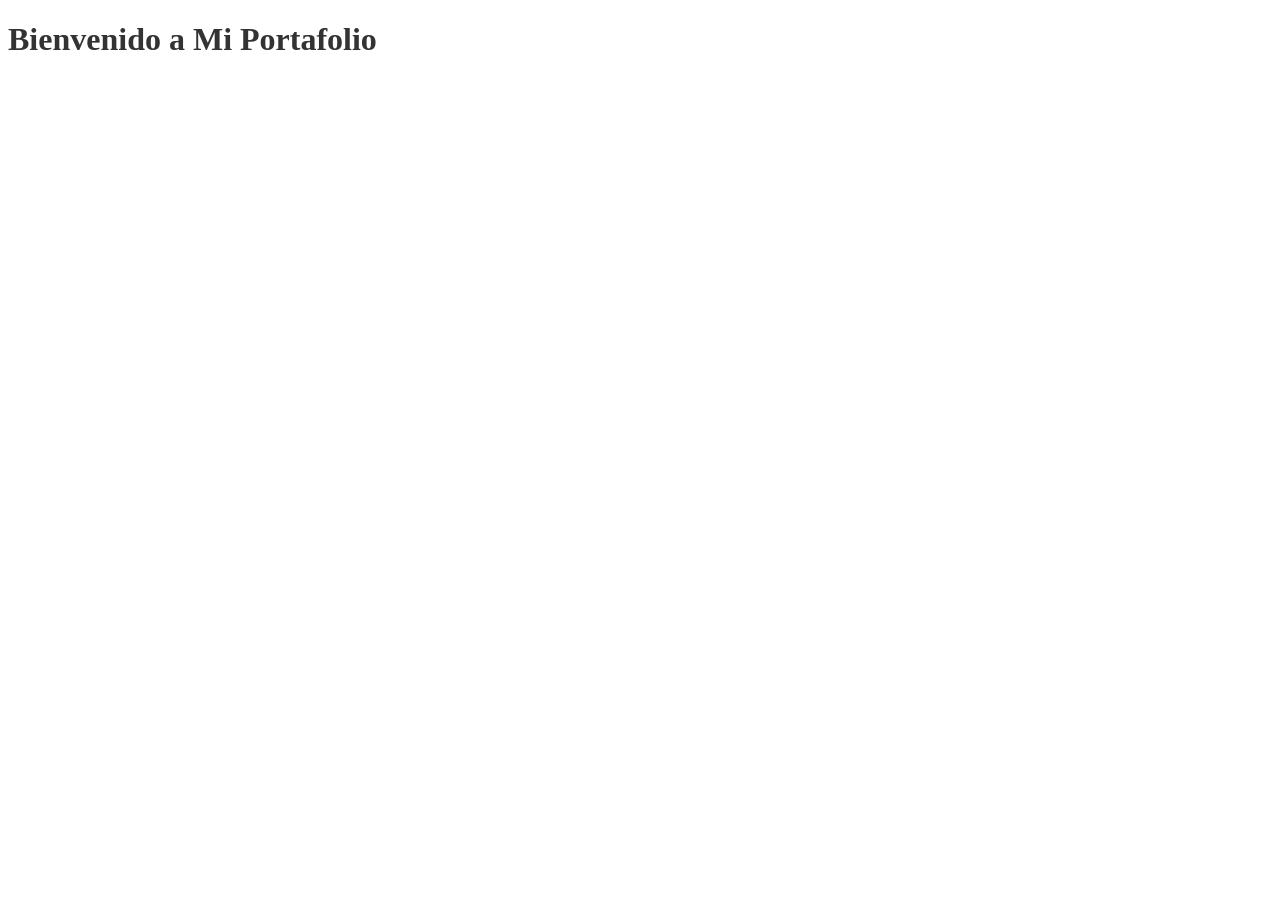
==== index.html @ 8c1741ed "first commit" ====
<!DOCTYPE html>
<html lang="es">
  <head>
    <meta charset="UTF-8">
    <meta name="viewport" content="width=device-width, initial-scale=1.0">
    <title>Mi Portafolio</title>
    <link rel="stylesheet" href="index.css">
  </head>
  <body>
    <header>
      <h1 class="title">Bienvenido a Mi Portafolio</h1>
    </header>
    <main></main>
    <footer></footer>
  </body>
</html>
---- index.css ----
.title {
  font-size: 2rem;
  color: #333;
}
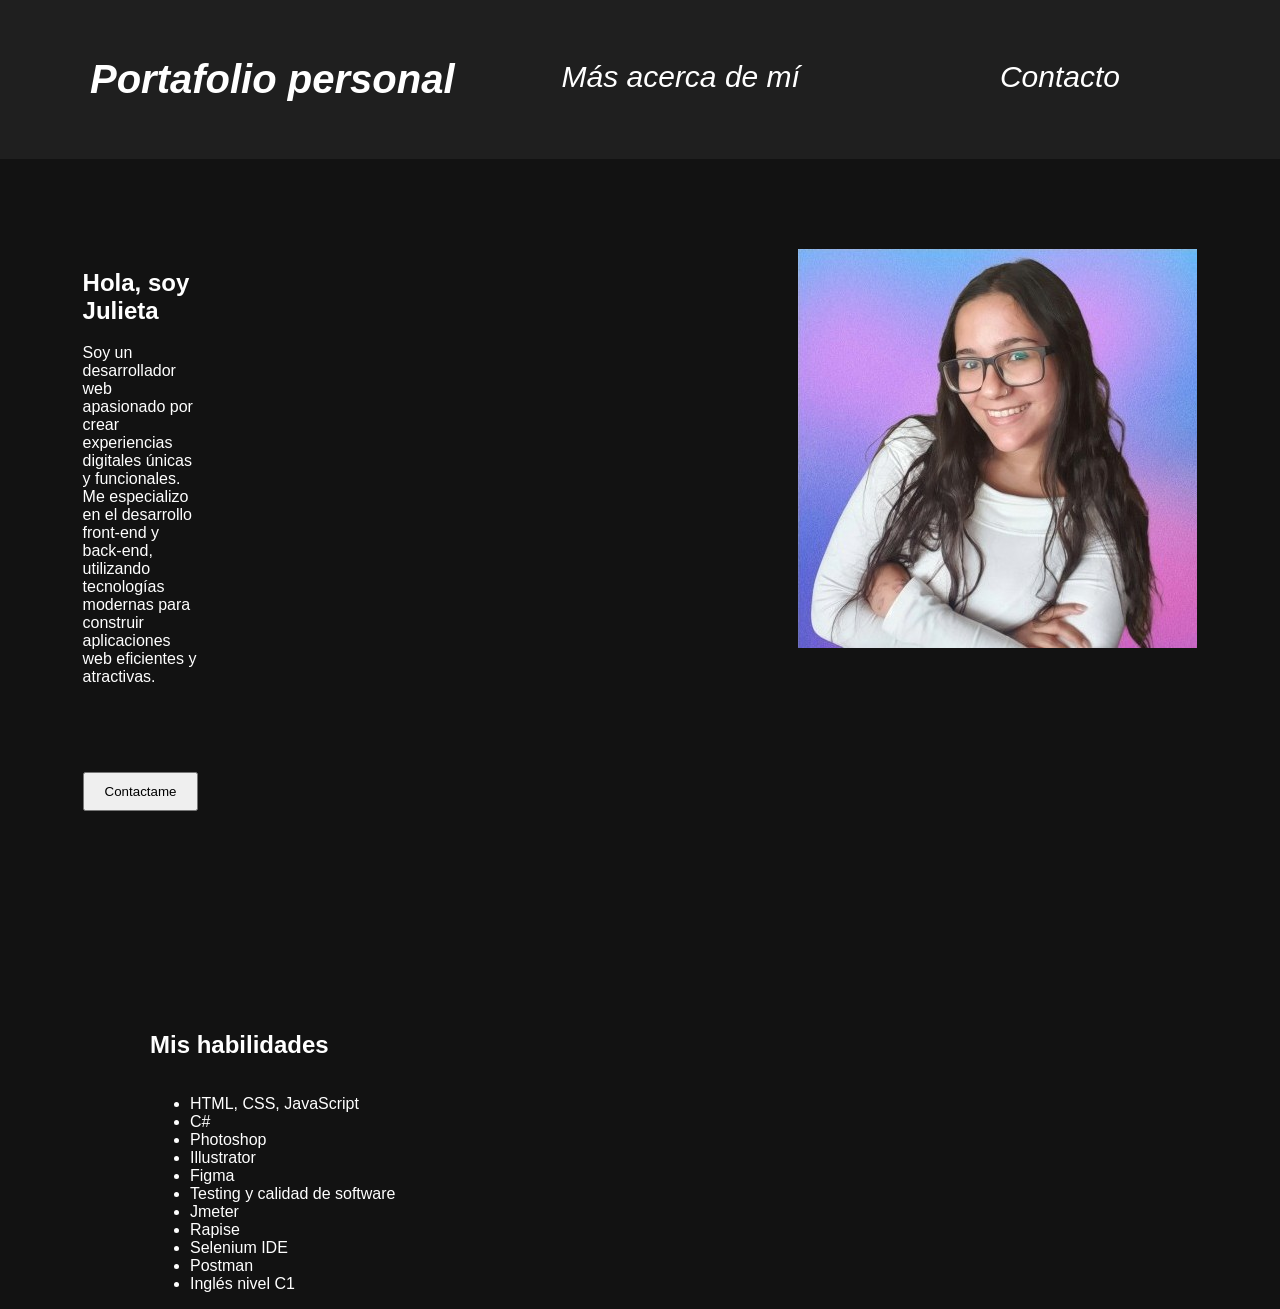
==== commit 5edc049a: "feat: add html basic content" ====
--- a/index.html
+++ b/index.html
@@ -4,13 +4,50 @@
     <meta charset="UTF-8">
     <meta name="viewport" content="width=device-width, initial-scale=1.0">
     <title>Mi Portafolio</title>
-    <link rel="stylesheet" href="index.css">
+    <link rel="stylesheet" href="styles.css">
   </head>
   <body>
     <header>
-      <h1 class="title">Bienvenido a Mi Portafolio</h1>
+      <div class="header">
+        <div> <h1 class="title_logo">Portafolio personal </h1> </div>
+      <div class="header_secciones"> 
+        <div> <section> <p ><a class="secciones_hijo" href="./acercade.html">Más acerca de mí</a></p> </section> </div>
+        <div> <a class="secciones_hijo" href="./contacto.html"><section> <p>Contacto</p> </section> </a></div>
+        </div>
+      </div>
     </header>
-    <main></main>
-    <footer></footer>
+    <main>
+      <div class="main_padre">
+<div class="main_content_1">
+  <div class="main_content_hijo_1">
+    <h2 class="main_content_hijo_titulo">Hola, soy <span>Julieta</span></h2>
+    <p class="main_content_hijo_1_parrafo">Soy un desarrollador web apasionado por crear experiencias digitales únicas y funcionales. Me especializo en el desarrollo front-end y back-end, utilizando tecnologías modernas para construir aplicaciones web eficientes y atractivas.</p>
+    <button class="btn_CTA_h1">Contactame</button>
+  </div>
+  <div class="fotojb">
+    <img src="./img/fotoJB.jpg" alt="Foto de Julieta" class="fotojb_img">
+  </div>
+</div>
+<div class="main_content_2">
+  <h2 class="main_content_hijo_titulo">Mis habilidades</h2>
+  <ul class="main_content_hijo_2_lista">
+    <li>HTML, CSS, JavaScript</li>
+    <li>C#</li>
+    <li>Photoshop</li>
+    <li>Illustrator</li>
+    <li>Figma</li>
+    <li>Testing y calidad de software</li>
+    <li>Jmeter</li>
+    <li>Rapise</li>
+    <li>Selenium IDE</li>
+    <li>Postman</li>
+    <li>Inglés nivel C1</li>
+  </ul>
+</div>
+</div>
+    </main>
+    <footer>
+
+    </footer>
   </body>
 </html>
--- a/styles.css
+++ b/styles.css
@@ -0,0 +1,69 @@
+.title {
+  font-size: 2rem;
+  color: white;
+}
+
+body {
+  background-color: #121212;
+  font-family: Arial, sans-serif;
+  margin: 0;
+  padding: 0;
+}
+
+.header {
+  background-color: #1f1f1f;
+  padding: 30px 160px 30px 90px;
+  text-align: center;
+  display: flex;
+  justify-content: space-between;
+  font-style: italic;
+  color: white;
+}
+
+.title_logo {
+font-size: 40px;
+}
+
+.header_secciones {
+  display: flex;
+  font-size: 30px;
+  gap: 200px;
+}
+
+.secciones_hijo, .title_logo {
+  text-decoration: none;
+  color: white;
+}
+
+.main_content_1 {
+  display: flex;
+  color: white;
+  padding: 30px 150px 0 150px;
+  justify-content:center;
+  flex-direction: row;
+  gap: 600px;
+  margin: 60px 0 130px 0;
+}
+
+.main_content_hijo {
+display: flex;
+  padding: 20px;
+  flex-direction: column;
+}
+
+.btn_CTA_h1{
+padding: 10px 20px;
+margin: 70px 0 70px 0;
+}
+
+.main_content_2 {
+  display: flex;
+  color: white;
+  justify-content:center;
+  flex-direction: column;
+    padding: 0 150px 0 150px;
+}
+
+.acercade_padre {
+  flex-direction: column;
+}
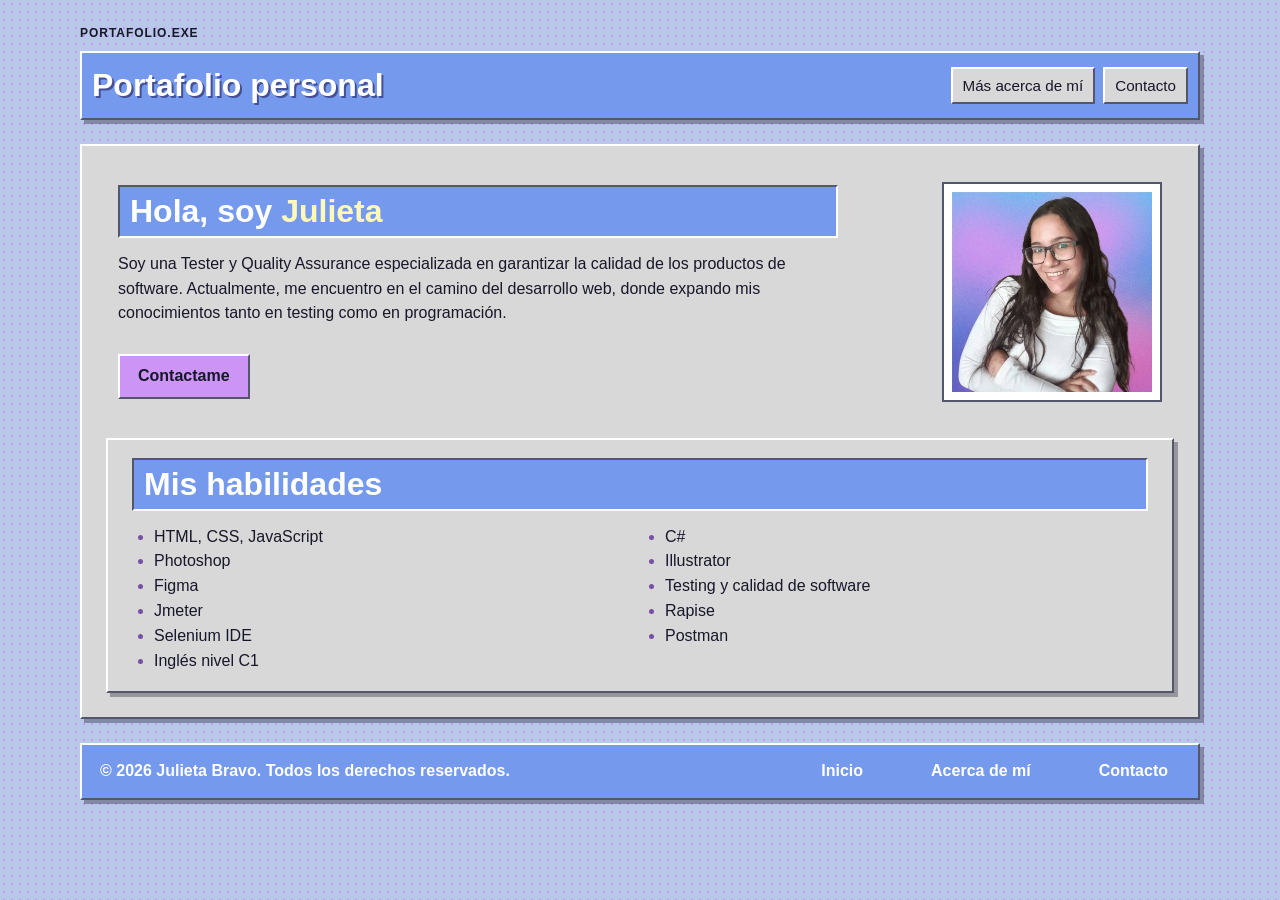
==== commit cb0e97ac: "feat: add navigation and update styles" ====
--- a/index.html
+++ b/index.html
@@ -10,10 +10,12 @@
     <header>
       <div class="header">
         <div> <h1 class="title_logo">Portafolio personal </h1> </div>
-      <div class="header_secciones"> 
-        <div> <section> <p ><a class="secciones_hijo" href="./acercade.html">Más acerca de mí</a></p> </section> </div>
-        <div> <a class="secciones_hijo" href="./contacto.html"><section> <p>Contacto</p> </section> </a></div>
-        </div>
+        <nav aria-label="Navegación principal">
+          <div class="header_secciones"> 
+            <div> <section> <p ><a class="secciones_hijo" href="./acercade.html">Más acerca de mí</a></p> </section> </div>
+            <div> <a class="secciones_hijo" href="./contacto.html"><section> <p>Contacto</p> </section> </a></div>
+          </div>
+        </nav>
       </div>
     </header>
     <main>
@@ -21,8 +23,8 @@
 <div class="main_content_1">
   <div class="main_content_hijo_1">
     <h2 class="main_content_hijo_titulo">Hola, soy <span>Julieta</span></h2>
-    <p class="main_content_hijo_1_parrafo">Soy un desarrollador web apasionado por crear experiencias digitales únicas y funcionales. Me especializo en el desarrollo front-end y back-end, utilizando tecnologías modernas para construir aplicaciones web eficientes y atractivas.</p>
-    <button class="btn_CTA_h1">Contactame</button>
+    <p class="main_content_hijo_1_parrafo">Soy una Tester y Quality Assurance especializada en garantizar la calidad de los productos de software. Actualmente, me encuentro en el camino del desarrollo web, donde expando mis conocimientos tanto en testing como en programación.</p>
+    <a class="btn_CTA_h1" href="./contacto.html">Contactame</a>
   </div>
   <div class="fotojb">
     <img src="./img/fotoJB.jpg" alt="Foto de Julieta" class="fotojb_img">
@@ -47,7 +49,14 @@
 </div>
     </main>
     <footer>
-
+      <div class="footer">
+        <p>© 2026 Julieta Bravo. Todos los derechos reservados.</p>
+        <nav class="footer_links" aria-label="Navegación de pie de página">
+          <a href="./index.html">Inicio</a>
+          <a href="./acercade.html">Acerca de mí</a>
+          <a href="./contacto.html">Contacto</a>
+        </nav>
+      </div>
     </footer>
   </body>
 </html>
--- a/styles.css
+++ b/styles.css
@@ -1,69 +1,361 @@
-.title {
-  font-size: 2rem;
-  color: white;
+:root {
+  --desktop-blue: #759aed;
+  --lavender: #cb94f5;
+  --ink: #17172a;
+  --window-gray: #d8d8d8;
+  --shadow: #55556b;
+  --desktop-bg: #b8c8e8;
+  --desktop-speck: #cb94f5;
+}
+
+* {
+  box-sizing: border-box;
 }
 
 body {
-  background-color: #121212;
-  font-family: Arial, sans-serif;
-  margin: 0;
-  padding: 0;
+  min-height: 100vh;
+  margin: 0;
+  padding: 24px;
+  color: var(--ink);
+  background-color: var(--desktop-bg);
+  background-image: radial-gradient(var(--desktop-speck) 1px, transparent 1px);
+  background-size: 8px 8px;
+  font-family: "Trebuchet MS", Verdana, sans-serif;
+  line-height: 1.55;
+}
+
+body::before {
+  content: "PORTAFOLIO.EXE";
+  display: block;
+  max-width: 1120px;
+  margin: 0 auto 8px;
+  color: var(--ink);
+  font-size: 0.75rem;
+  font-weight: bold;
+  letter-spacing: 0.08em;
+}
+
+header,
+main,
+footer {
+  max-width: 1120px;
+  margin: 0 auto;
+}
+
+.header,
+.main_padre,
+.main_content_2 {
+  border: 2px solid;
+  border-color: white var(--shadow) var(--shadow) white;
+  background: var(--window-gray);
+  box-shadow: 4px 4px 0 rgba(23, 23, 42, 0.35);
 }
 
 .header {
-  background-color: #1f1f1f;
-  padding: 30px 160px 30px 90px;
-  text-align: center;
-  display: flex;
+  display: flex;
+  align-items: center;
   justify-content: space-between;
-  font-style: italic;
-  color: white;
+  gap: 24px;
+  padding: 8px 10px;
+  color: white;
+  background: var(--desktop-blue);
+}
+
+.header h1,
+.header_secciones p {
+  margin: 0;
 }
 
 .title_logo {
-font-size: 40px;
+  margin: 0;
+  color: white;
+  font-size: clamp(1.25rem, 3vw, 2rem);
+  font-weight: bold;
+  text-decoration: none;
+  text-shadow: 2px 2px #454f95;
 }
 
 .header_secciones {
   display: flex;
-  font-size: 30px;
-  gap: 200px;
-}
-
-.secciones_hijo, .title_logo {
+  flex-wrap: wrap;
+  gap: 8px;
+  font-size: 0.95rem;
+}
+
+.secciones_hijo {
+  display: block;
+  padding: 5px 10px;
+  color: var(--ink);
+  background: var(--window-gray);
+  border: 2px solid;
+  border-color: white var(--shadow) var(--shadow) white;
   text-decoration: none;
-  color: white;
+  transition: background-color 0.25s ease, transform 0.2s ease, box-shadow 0.25s ease;
+}
+
+.secciones_hijo:hover,
+.secciones_hijo:focus-visible,
+.btn_CTA_h1:hover,
+.btn_CTA_h1:focus-visible {
+  background: var(--lavender);
+  transform: translateY(-1px);
+  box-shadow: 2px 2px 0 rgba(23, 23, 42, 0.2);
+}
+
+.main_padre {
+  margin-top: 24px;
+  padding: 24px;
 }
 
 .main_content_1 {
   display: flex;
-  color: white;
-  padding: 30px 150px 0 150px;
-  justify-content:center;
-  flex-direction: row;
-  gap: 600px;
-  margin: 60px 0 130px 0;
-}
-
-.main_content_hijo {
-display: flex;
-  padding: 20px;
+  align-items: center;
+  justify-content: space-between;
+  gap: 48px;
+  padding: 12px;
+}
+
+#acercade_padre {
+  align-items: stretch;
   flex-direction: column;
-}
-
-.btn_CTA_h1{
-padding: 10px 20px;
-margin: 70px 0 70px 0;
+  gap: 26px;
+  max-width: none;
+}
+
+#acercade_padre .main_content_hijo_titulo,
+#acercade_padre .main_content_hijo_1_parrafo {
+  width: 100%;
+  margin: 0;
+}
+
+.main_content_hijo_1,
+.main_content_1[id="acercade_padre"] {
+  max-width: 720px;
+}
+
+.main_content_hijo_titulo {
+  margin: 0 0 14px;
+  padding: 5px 10px;
+  color: white;
+  background: var(--desktop-blue);
+  border: 2px solid;
+  border-color: var(--shadow) white white var(--shadow);
+  font-size: clamp(1.35rem, 3vw, 2rem);
+  line-height: 1.2;
+}
+
+.main_content_hijo_titulo span {
+  color: #fff8b8;
+}
+
+.main_content_hijo_1_parrafo {
+  margin: 12px 0;
+}
+
+.btn_CTA_h1,
+form button {
+  display: inline-block;
+  margin-top: 16px;
+  padding: 8px 18px;
+  color: var(--ink);
+  background: var(--lavender);
+  border: 2px solid;
+  border-color: white var(--shadow) var(--shadow) white;
+  font: inherit;
+  font-weight: bold;
+  text-decoration: none;
+  cursor: pointer;
+  transition: transform 0.2s ease, filter 0.25s ease, box-shadow 0.25s ease;
+}
+
+.btn_CTA_h1:active,
+form button:active,
+.secciones_hijo:active {
+  border-color: var(--shadow) white white var(--shadow);
+  transform: translate(1px, 1px);
+}
+
+.fotojb {
+  flex: 0 0 220px;
+  padding: 8px;
+  background: white;
+  border: 2px solid var(--shadow);
+}
+
+.fotojb_img {
+  display: block;
+  width: 100%;
+  aspect-ratio: 1;
+  object-fit: cover;
+  filter: saturate(0.85) contrast(1.05);
 }
 
 .main_content_2 {
-  display: flex;
-  color: white;
-  justify-content:center;
+  margin-top: 24px;
+  padding: 18px 24px;
+}
+
+.main_content_hijo_2_lista {
+  display: grid;
+  grid-template-columns: repeat(2, minmax(0, 1fr));
+  gap: 0 28px;
+  margin: 0;
+  padding-left: 22px;
+  align-items: start;
+}
+
+.main_content_hijo_2_lista > li {
+  margin: 0;
+  padding-left: 0;
+}
+
+.main_content_hijo_2_lista > li:first-child {
+  grid-column: 1;
+}
+
+.lista_derecha {
+  grid-column: 2;
+  justify-self: end;
+  width: 100%;
+  list-style: none;
+}
+
+.lista_derecha_contenido {
+  display: flex;
   flex-direction: column;
-    padding: 0 150px 0 150px;
-}
-
-.acercade_padre {
-  flex-direction: column;
+  gap: 8px;
+  margin: 0;
+  padding-left: 20px;
+}
+
+.lista_derecha_contenido li {
+  margin: 0;
+}
+
+.main_content_hijo_2_lista li span {
+  display: block;
+  font-weight: bold;
+}
+
+.main_content_hijo_2_lista li .main_content_hijo_1_parrafo {
+  margin: 8px 0 0;
+  padding-left: 0;
+}
+
+.main_content_hijo_2_lista li::marker,
+.lista_derecha_contenido li::marker {
+  color: #7650a5;
+}
+
+form {
+  display: grid;
+  gap: 7px;
+  min-width: min(100%, 420px);
+  padding: 18px;
+  background: #eeeeee;
+  border: 2px solid var(--shadow);
+}
+
+input,
+textarea {
+  width: 100%;
+  padding: 8px;
+  color: var(--ink);
+  background: white;
+  border: 2px solid;
+  border-color: var(--shadow) white white var(--shadow);
+  font: inherit;
+}
+
+textarea {
+  min-height: 130px;
+  resize: vertical;
+}
+
+.footer {
+  display: flex;
+  align-items: center;
+  justify-content: space-between;
+  gap: 16px;
+  margin-top: 24px;
+  padding: 14px 18px;
+  color: white;
+  background: var(--desktop-blue);
+  border: 2px solid;
+  border-color: white var(--shadow) var(--shadow) white;
+  box-shadow: 4px 4px 0 rgba(23, 23, 42, 0.35);
+}
+
+.footer p {
+  margin: 0;
+  font-weight: bold;
+}
+
+.footer_links {
+  display: flex;
+  flex-wrap: wrap;
+  justify-content: flex-end;
+  gap: 44px;
+}
+
+.footer_links a {
+  color: white;
+  text-decoration: none;
+  font-weight: bold;
+  padding: 0 12px;
+}
+
+.footer_links a:hover,
+.footer_links a:focus-visible {
+  color: #fff8b8;
+}
+
+a {
+  color: #4f3993;
+}
+
+@media (max-width: 700px) {
+  body {
+    padding: 12px;
+  }
+
+  .header,
+  .main_content_1 {
+    align-items: stretch;
+    flex-direction: column;
+  }
+
+  .header_secciones {
+    justify-content: stretch;
+  }
+
+  .header_secciones > div {
+    flex: 1;
+  }
+
+  .secciones_hijo {
+    text-align: center;
+  }
+
+  .main_padre {
+    padding: 14px;
+  }
+
+  .fotojb {
+    align-self: center;
+    width: min(100%, 220px);
+  }
+
+  .main_content_hijo_2_lista {
+    grid-template-columns: 1fr;
+  }
+
+  .footer {
+    flex-direction: column;
+    text-align: center;
+  }
+
+  .footer_links {
+    justify-content: center;
+  }
 }
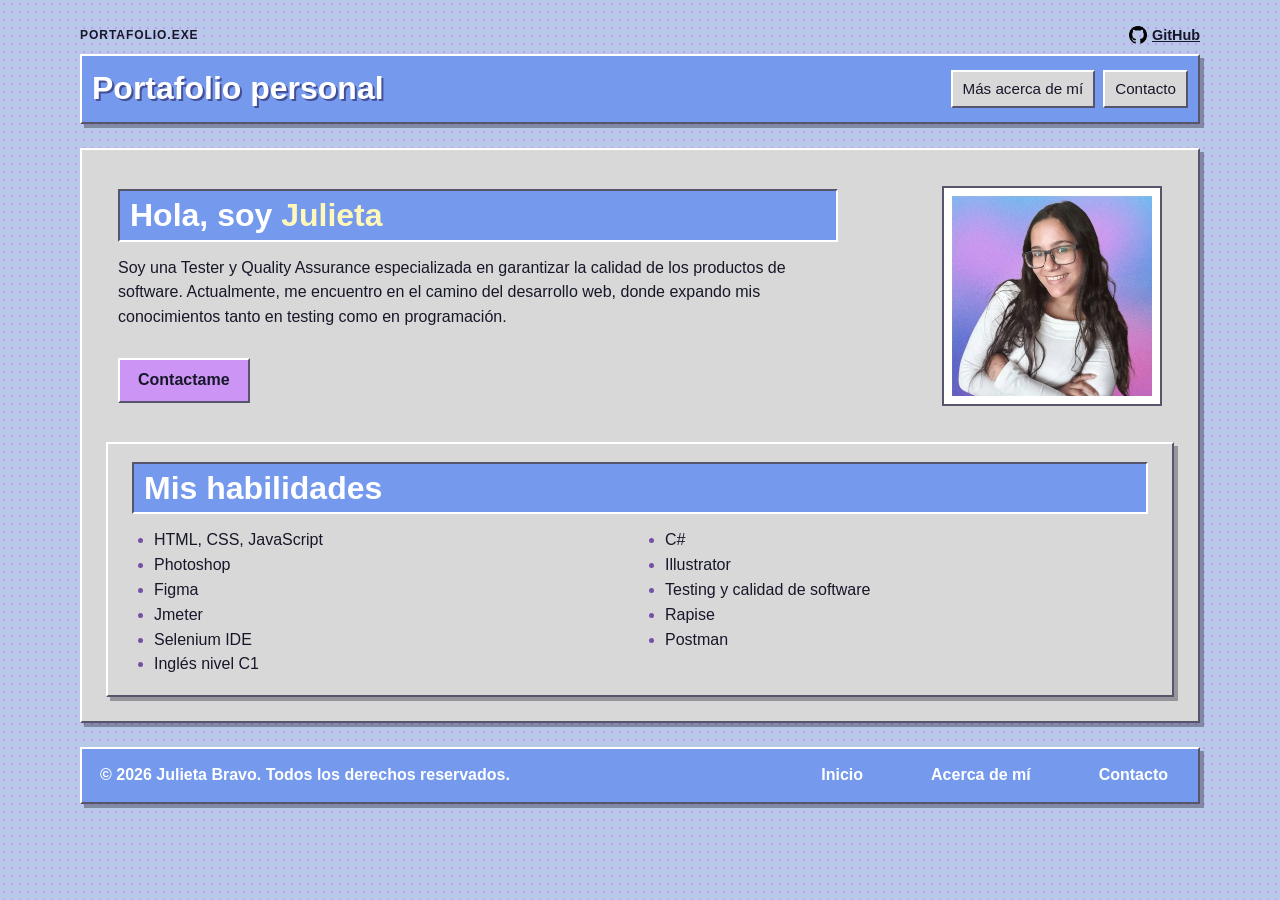
==== commit 57ed0263: "feat: add github and vercel link" ====
--- a/index.html
+++ b/index.html
@@ -7,6 +7,13 @@
     <link rel="stylesheet" href="styles.css">
   </head>
   <body>
+    <div class="topbar">
+      <span class="topbar_label">PORTAFOLIO.EXE</span>
+      <a class="github_link" href="https://github.com/julietanatbravo" target="_blank" rel="noopener noreferrer">
+        <img class="github_icon" src="./img/gh-icon.webp" alt="Icono de GitHub">
+        <span>GitHub</span>
+      </a>
+    </div>
     <header>
       <div class="header">
         <div> <h1 class="title_logo">Portafolio personal </h1> </div>
--- a/styles.css
+++ b/styles.css
@@ -24,15 +24,40 @@
   line-height: 1.55;
 }
 
-body::before {
-  content: "PORTAFOLIO.EXE";
-  display: block;
+.topbar {
+  display: flex;
+  justify-content: space-between;
+  align-items: center;
   max-width: 1120px;
   margin: 0 auto 8px;
+}
+
+.topbar_label {
   color: var(--ink);
   font-size: 0.75rem;
   font-weight: bold;
   letter-spacing: 0.08em;
+}
+
+.github_link {
+  display: inline-flex;
+  align-items: center;
+  gap: 5px;
+  color: var(--ink);
+  font-size: 0.9rem;
+  font-weight: bold;
+  text-decoration: underline;
+}
+
+.github_icon {
+  width: 18px;
+  height: 18px;
+  flex: 0 0 18px;
+}
+
+.github_link:hover,
+.github_link:focus-visible {
+  color: #7650a5;
 }
 
 header,
